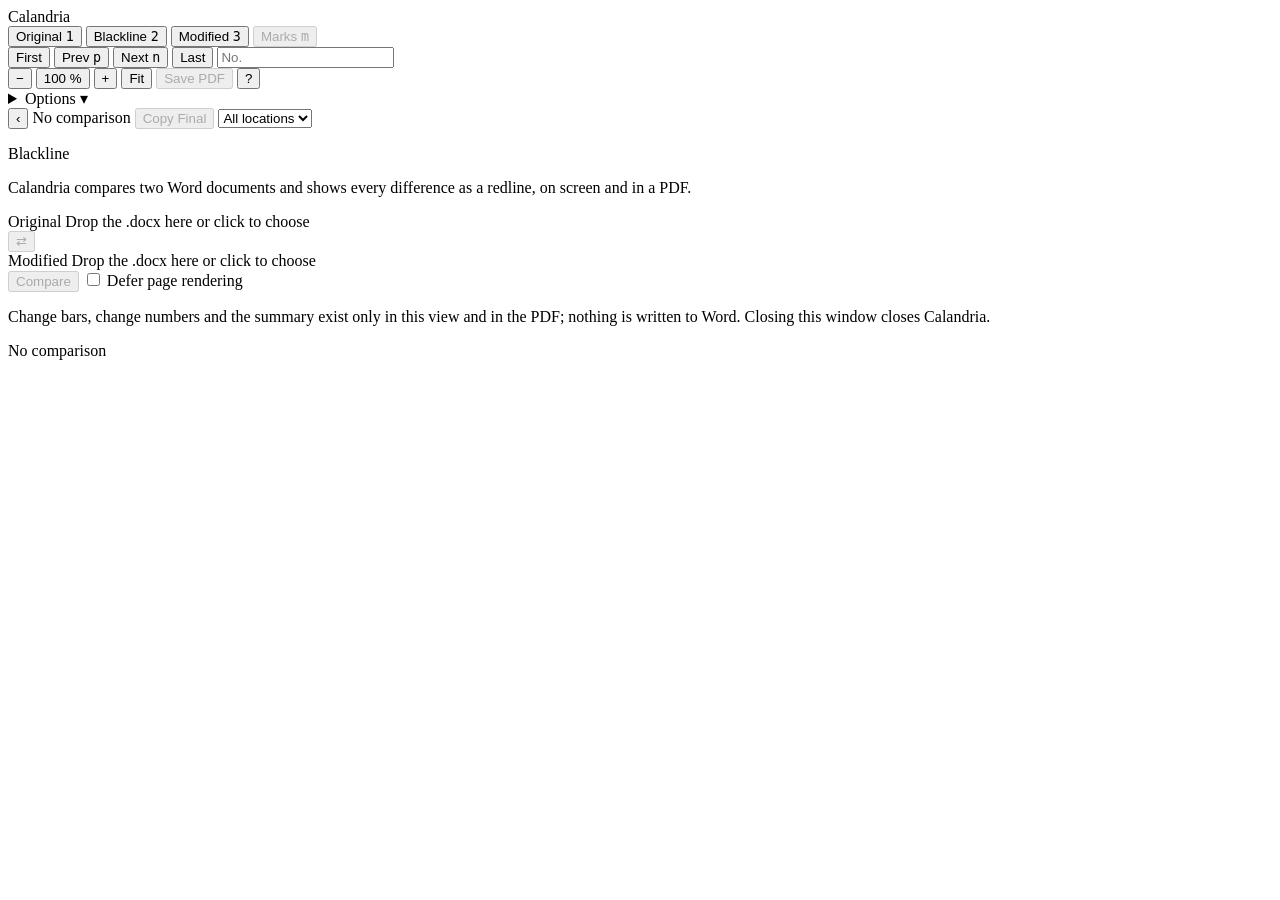
==== src/calandria/viewer/index.html @ f0d1c8c2 "Viewer: a drop fills the slots and waits for Compare (a two-file first drop no longer compares by it" ====
<!doctype html>
<html lang="en">
<head>
<meta charset="utf-8">
<meta name="viewport" content="width=device-width, initial-scale=1">
<title>Calandria</title>
<link rel="icon" type="image/svg+xml" href="data:image/svg+xml,%3Csvg xmlns=%22http://www.w3.org/2000/svg%22 viewBox=%220 0 512 512%22%3E%3Cpath d=%22M256 64L464 432H48Z%22 fill=%22%23FFFFFF%22 stroke=%22%23111827%22 stroke-width=%2232%22 stroke-linejoin=%22round%22/%3E%3Crect x=%22208%22 y=%22256%22 width=%2296%22 height=%2232%22 fill=%22%23FF0000%22/%3E%3Crect x=%22176%22 y=%22336%22 width=%22160%22 height=%2232%22 fill=%22%230000FF%22/%3E%3C/svg%3E">
<link rel="stylesheet" href="/static/style.css">
</head>
<body>
<header id="bar">
  <span class="brand">Calandria</span>
  <div id="views" class="views" role="group" aria-label="Views">
    <button id="viewOriginal" aria-pressed="false" title="Show the original document (1)">Original <kbd>1</kbd></button>
    <button id="viewBlackline" aria-pressed="true" title="Show the blackline (2)">Blackline <kbd>2</kbd></button>
    <button id="viewModified" aria-pressed="false" title="Show the modified document (3)">Modified <kbd>3</kbd></button>
    <button id="viewMarks" aria-pressed="false" title="Tint the changed text in the Original and Modified panes (m)" disabled>Marks <kbd>m</kbd></button>
  </div>
  <div class="nav" role="group" aria-label="Change navigation">
    <button id="navFirst" title="First change (Home)">First</button>
    <button id="navPrev" title="Previous change (p, k, Left arrow)">Prev <kbd>p</kbd></button>
    <button id="navNext" title="Next change (n, j, Right arrow)">Next <kbd>n</kbd></button>
    <button id="navLast" title="Last change (End)">Last</button>
    <input id="goto" type="number" min="1" placeholder="No." title="Go to change number">
    <span id="changeStatus" class="count"></span>
  </div>
  <div class="tools">
    <span class="zoom" role="group" aria-label="Zoom">
      <button id="zoomOut" title="Zoom out (Ctrl+-)">−</button>
      <button id="zoomPct" title="Reset to 100 % (Ctrl+0)">100 %</button>
      <button id="zoomIn" title="Zoom in (Ctrl+=)">+</button>
      <button id="zoomFit" title="Fit the page width" aria-pressed="false">Fit</button>
    </span>
    <button id="pdf" disabled>Save PDF</button>
    <button id="keysOpen" title="Keyboard shortcuts (?)">?</button>
    <details id="options" class="options">
      <summary title="Comparison, page, rendering and PDF settings">Options ▾</summary>
      <div class="popover">
        <h4>Comparison <small>changing these compares again</small></h4>
        <label title="Compare without regard to letter case"><input type="checkbox" id="optIgnoreCase"> Ignore case</label>
        <label title="Count list numbering changes as changes"><input type="checkbox" id="optCountNumbering" checked> Count numbering changes</label>
        <h4>On the page <small>re-lays out the pages</small></h4>
        <label><input type="checkbox" id="showUnchanged" checked> Show unchanged text</label>
        <label><input type="checkbox" id="showInsertions" checked> Show insertions</label>
        <label><input type="checkbox" id="showDeletions" checked> Show deletions</label>
        <label><input type="checkbox" id="showFormatting" checked> Show formatting changes</label>
        <label title="Hide the pages without a change (the page numbers stay)"><input type="checkbox" id="showChangedOnly"> Changed pages only</label>
        <h4>Rendering</h4>
        <label>Rendering set <select id="renderSet"><option>Standard</option></select></label>
        <label><input type="checkbox" id="changeBars" checked> Change bars</label>
        <h4>PDF</h4>
        <label>Summary <select id="report">
          <option value="last" selected>Last page</option><option value="first">First page</option><option value="none">None</option></select></label>
        <label title="Write only the first page and the pages with a change"><input type="checkbox" id="changedOnly"> Changed pages only</label>
        <div class="quitrow"><button id="quit" class="quit" title="Stop Calandria (closing the window does the same)">Quit Calandria</button></div>
      </div>
    </details>
  </div>
</header>
<div id="progress" class="progress" role="progressbar" aria-label="Working" hidden><div></div></div>
<div id="body">
  <aside id="panel">
    <div class="head">
      <button id="panelToggle" aria-controls="panel" aria-expanded="true" title="Hide the change list">‹</button>
      <span id="listCount" class="count">No comparison</span>
      <button id="copyFinal" title="Copy the modified document as plain text (all changes accepted)" disabled>Copy Final</button>
      <select id="fLocation" title="Body text, tables or both">
        <option value="all">All locations</option><option value="body">Body</option><option value="table">Tables</option>
      </select>
    </div>
    <div id="tiles" class="tiles"></div>
    <ol id="changes" class="changes"></ol>
  </aside>
  <div id="view">
    <div id="notice" class="notice" role="status" aria-live="polite" hidden data-kind="">
      <div class="box">
        <p id="noticeText"></p>
        <button id="noticeClose" hidden>Dismiss</button>
      </div>
    </div>
    <div id="paneOriginal" class="pane" data-side="original" hidden>
      <div class="caption">Original</div>
    </div>
    <main id="pages" class="pane" data-side="blackline">
      <div class="caption">Blackline</div>
      <section id="sources" class="sources">
        <p class="intro">Calandria compares two Word documents and shows every difference as a redline, on screen and in a PDF.</p>
        <div class="cards">
          <div id="cardA" class="card" role="button" tabindex="0" title="The original document">
            <span class="side">Original</span>
            <span id="nameA" class="name">Drop the .docx here or click to choose</span>
            <button id="clearA" class="clear" title="Remove this file" hidden>×</button>
            <input type="file" id="fileA" accept=".docx" hidden>
          </div>
          <button id="swap" title="Swap Original and Modified" disabled>⇄</button>
          <div id="cardB" class="card" role="button" tabindex="0" title="The modified document">
            <span class="side">Modified</span>
            <span id="nameB" class="name">Drop the .docx here or click to choose</span>
            <button id="clearB" class="clear" title="Remove this file" hidden>×</button>
            <input type="file" id="fileB" accept=".docx" hidden>
          </div>
        </div>
        <button id="compare" class="go" disabled>Compare</button>
        <label class="test" title="Lay out the pages as they come into view instead of all at once (a test of the page rendering)"><input type="checkbox" id="deferPages"> Defer page rendering</label>
        <p class="hint">Change bars, change numbers and the summary exist only in this view and in the PDF; nothing is written to Word. Closing this window closes Calandria.</p>
      </section>
    </main>
    <div id="paneModified" class="pane" data-side="modified" hidden>
      <div class="caption">Modified</div>
    </div>
  </div>
  <div id="strip" class="strip" role="navigation" aria-label="Change positions" hidden><div class="view"></div></div>
</div>
<div id="rowMenu" role="menu" hidden>
  <button type="button" role="menuitem" data-side="modified">Copy modified text</button>
  <button type="button" role="menuitem" data-side="original">Copy original text</button>
</div>
<dialog id="keys">
  <h3>Keyboard shortcuts</h3>
  <table>
    <tr><td><kbd>n</kbd> <kbd>j</kbd> <kbd>→</kbd></td><td>Next change</td></tr>
    <tr><td><kbd>p</kbd> <kbd>k</kbd> <kbd>←</kbd></td><td>Previous change</td></tr>
    <tr><td><kbd>Home</kbd> / <kbd>End</kbd></td><td>First / last change</td></tr>
    <tr><td><kbd>1</kbd> <kbd>2</kbd> <kbd>3</kbd></td><td>Show / hide the Original, Blackline, Modified pane</td></tr>
    <tr><td><kbd>m</kbd></td><td>Tint the changed text in the side panes</td></tr>
    <tr><td><kbd>Ctrl</kbd>+<kbd>=</kbd> / <kbd>Ctrl</kbd>+<kbd>-</kbd></td><td>Zoom in / out (also Ctrl+wheel over the pages)</td></tr>
    <tr><td><kbd>Ctrl</kbd>+<kbd>0</kbd></td><td>Zoom 100 %</td></tr>
    <tr><td><kbd>Esc</kbd></td><td>Close this sheet or the Options popover</td></tr>
    <tr><td><kbd>?</kbd></td><td>This sheet</td></tr>
  </table>
  <p class="note">Keys work outside text boxes.</p>
  <form method="dialog"><button id="keysClose">Close</button></form>
</dialog>
<footer id="status">
  <span id="pageStatus">No comparison</span>
  <span id="msg" class="msg"></span>
</footer>
<script type="module" src="/static/app.js"></script>
</body>
</html>
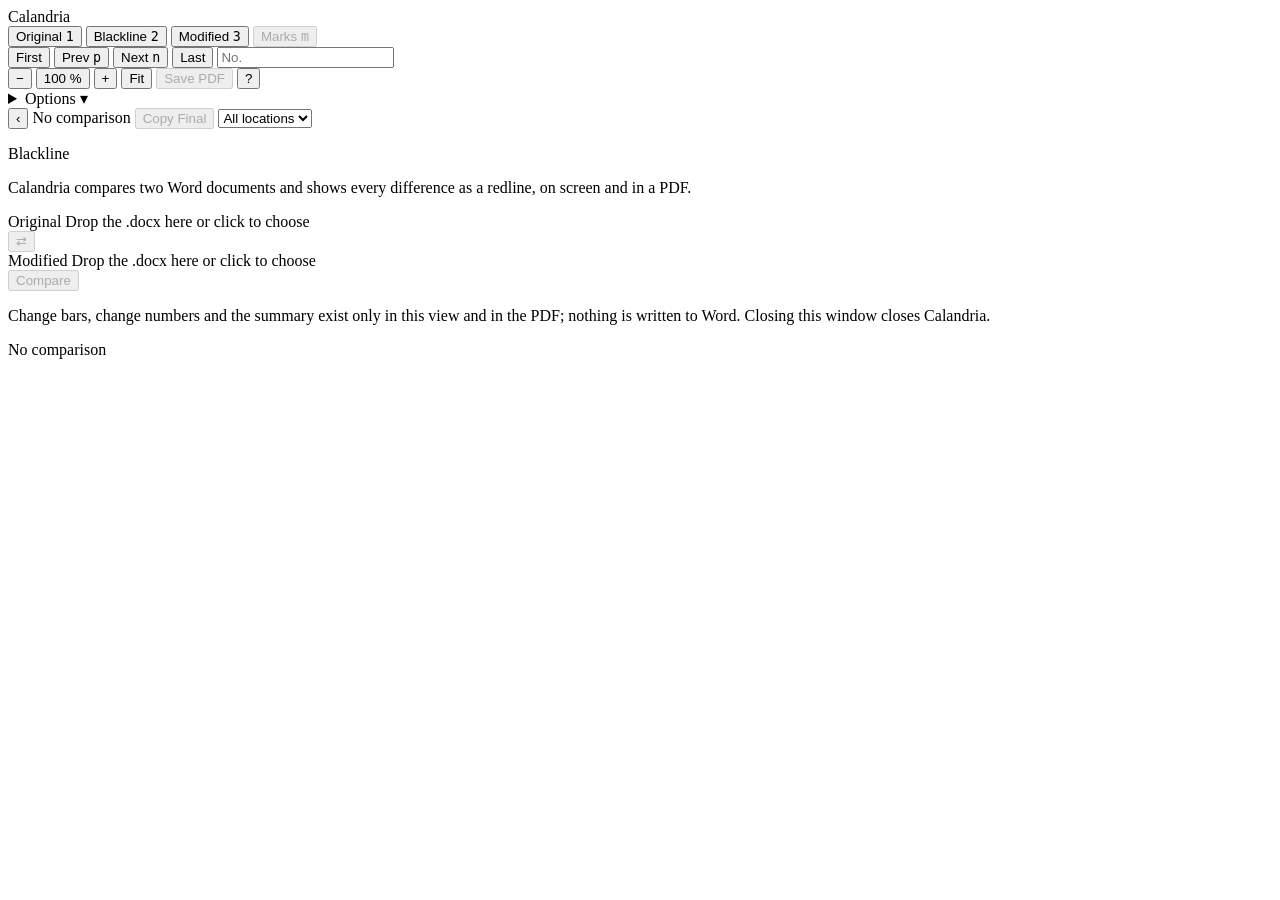
==== commit 886964e4: "Launcher: the shortcut with the icon is written by the app itself in the Shell Link format (serve --" ====
--- a/src/calandria/viewer/index.html
+++ b/src/calandria/viewer/index.html
@@ -48,6 +48,7 @@
         <h4>Rendering</h4>
         <label>Rendering set <select id="renderSet"><option>Standard</option></select></label>
         <label><input type="checkbox" id="changeBars" checked> Change bars</label>
+        <label title="Lay out the pages as they come into view instead of all at once (faster on a slow machine)"><input type="checkbox" id="deferPages" checked> Defer page rendering</label>
         <h4>PDF</h4>
         <label>Summary <select id="report">
           <option value="last" selected>Last page</option><option value="first">First page</option><option value="none">None</option></select></label>
@@ -101,7 +102,6 @@
           </div>
         </div>
         <button id="compare" class="go" disabled>Compare</button>
-        <label class="test" title="Lay out the pages as they come into view instead of all at once (a test of the page rendering)"><input type="checkbox" id="deferPages"> Defer page rendering</label>
         <p class="hint">Change bars, change numbers and the summary exist only in this view and in the PDF; nothing is written to Word. Closing this window closes Calandria.</p>
       </section>
     </main>
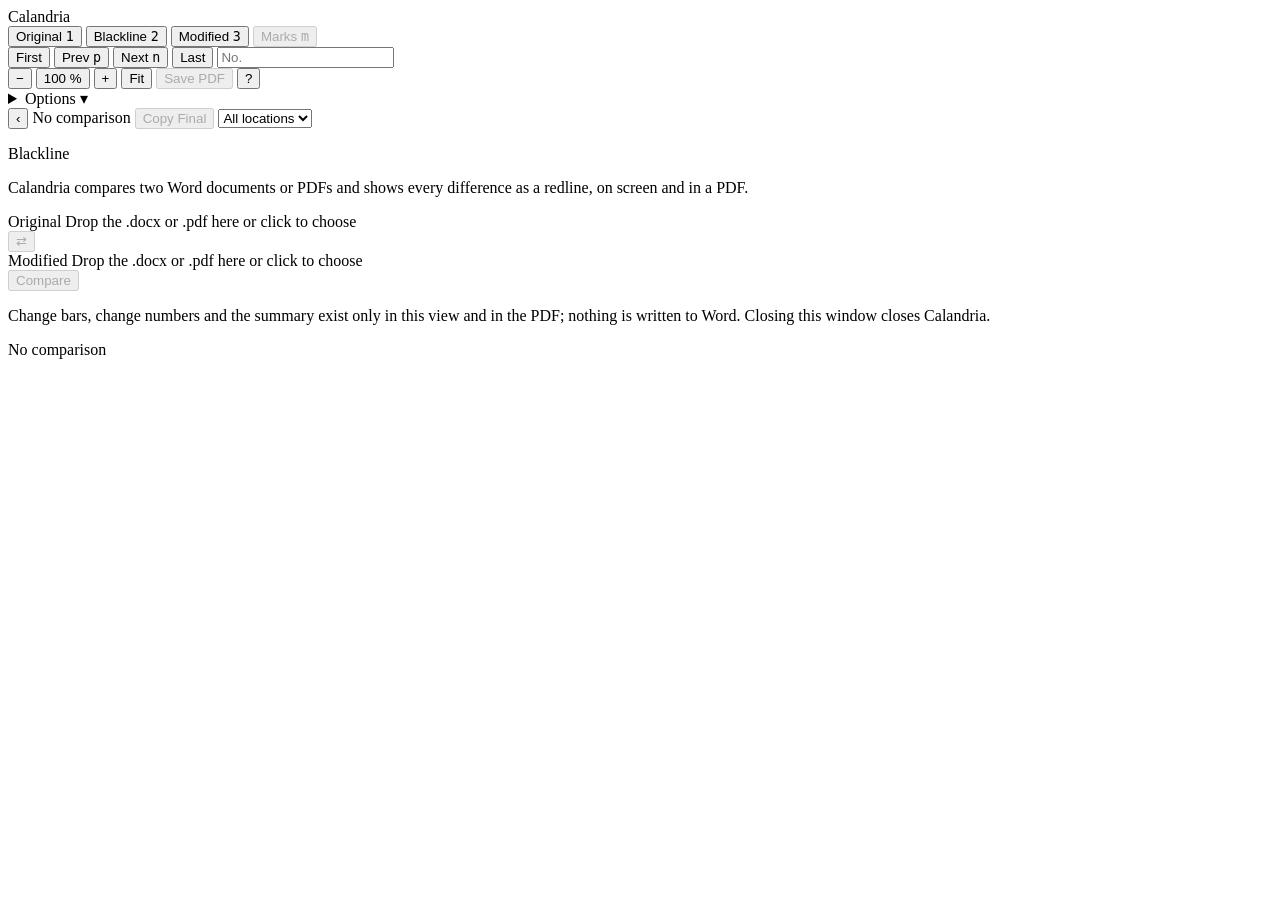
==== commit 61a3142e: "Take PDFs on the source cards and say how they were read" ====
--- a/src/calandria/viewer/index.html
+++ b/src/calandria/viewer/index.html
@@ -65,10 +65,12 @@
       <button id="panelToggle" aria-controls="panel" aria-expanded="true" title="Hide the change list">‹</button>
       <span id="listCount" class="count">No comparison</span>
       <button id="copyFinal" title="Copy the modified document as plain text (all changes accepted)" disabled>Copy Final</button>
-      <select id="fLocation" title="Body text, tables or both">
-        <option value="all">All locations</option><option value="body">Body</option><option value="table">Tables</option>
+      <select id="fLocation" title="Body text, tables, notes, headers or footers">
+        <option value="all">All locations</option><option value="body">Body</option><option value="table">Tables</option><option value="footnote">Footnotes</option><option value="endnote">Endnotes</option><option value="header">Headers</option><option value="footer">Footers</option><option value="comment">Comments</option>
       </select>
     </div>
+    <p id="trackedNote" class="trackednote" hidden></p>
+    <p id="sourceNote" class="trackednote" hidden></p>
     <div id="tiles" class="tiles"></div>
     <ol id="changes" class="changes"></ol>
   </aside>
@@ -85,20 +87,22 @@
     <main id="pages" class="pane" data-side="blackline">
       <div class="caption">Blackline</div>
       <section id="sources" class="sources">
-        <p class="intro">Calandria compares two Word documents and shows every difference as a redline, on screen and in a PDF.</p>
+        <p class="intro">Calandria compares two Word documents or PDFs and shows every difference as a redline, on screen and in a PDF.</p>
         <div class="cards">
           <div id="cardA" class="card" role="button" tabindex="0" title="The original document">
             <span class="side">Original</span>
-            <span id="nameA" class="name">Drop the .docx here or click to choose</span>
+            <span id="nameA" class="name">Drop the .docx or .pdf here or click to choose</span>
+            <span id="trackedA" class="tracked" hidden></span>
             <button id="clearA" class="clear" title="Remove this file" hidden>×</button>
-            <input type="file" id="fileA" accept=".docx" hidden>
+            <input type="file" id="fileA" accept=".docx,.pdf" hidden>
           </div>
           <button id="swap" title="Swap Original and Modified" disabled>⇄</button>
           <div id="cardB" class="card" role="button" tabindex="0" title="The modified document">
             <span class="side">Modified</span>
-            <span id="nameB" class="name">Drop the .docx here or click to choose</span>
+            <span id="nameB" class="name">Drop the .docx or .pdf here or click to choose</span>
+            <span id="trackedB" class="tracked" hidden></span>
             <button id="clearB" class="clear" title="Remove this file" hidden>×</button>
-            <input type="file" id="fileB" accept=".docx" hidden>
+            <input type="file" id="fileB" accept=".docx,.pdf" hidden>
           </div>
         </div>
         <button id="compare" class="go" disabled>Compare</button>
@@ -123,6 +127,7 @@
     <tr><td><kbd>Home</kbd> / <kbd>End</kbd></td><td>First / last change</td></tr>
     <tr><td><kbd>1</kbd> <kbd>2</kbd> <kbd>3</kbd></td><td>Show / hide the Original, Blackline, Modified pane</td></tr>
     <tr><td><kbd>m</kbd></td><td>Tint the changed text in the side panes</td></tr>
+    <tr><td><kbd>Shift</kbd>+<kbd>F10</kbd></td><td>Copy menu for the current change (also the Menu key)</td></tr>
     <tr><td><kbd>Ctrl</kbd>+<kbd>=</kbd> / <kbd>Ctrl</kbd>+<kbd>-</kbd></td><td>Zoom in / out (also Ctrl+wheel over the pages)</td></tr>
     <tr><td><kbd>Ctrl</kbd>+<kbd>0</kbd></td><td>Zoom 100 %</td></tr>
     <tr><td><kbd>Esc</kbd></td><td>Close this sheet or the Options popover</td></tr>
